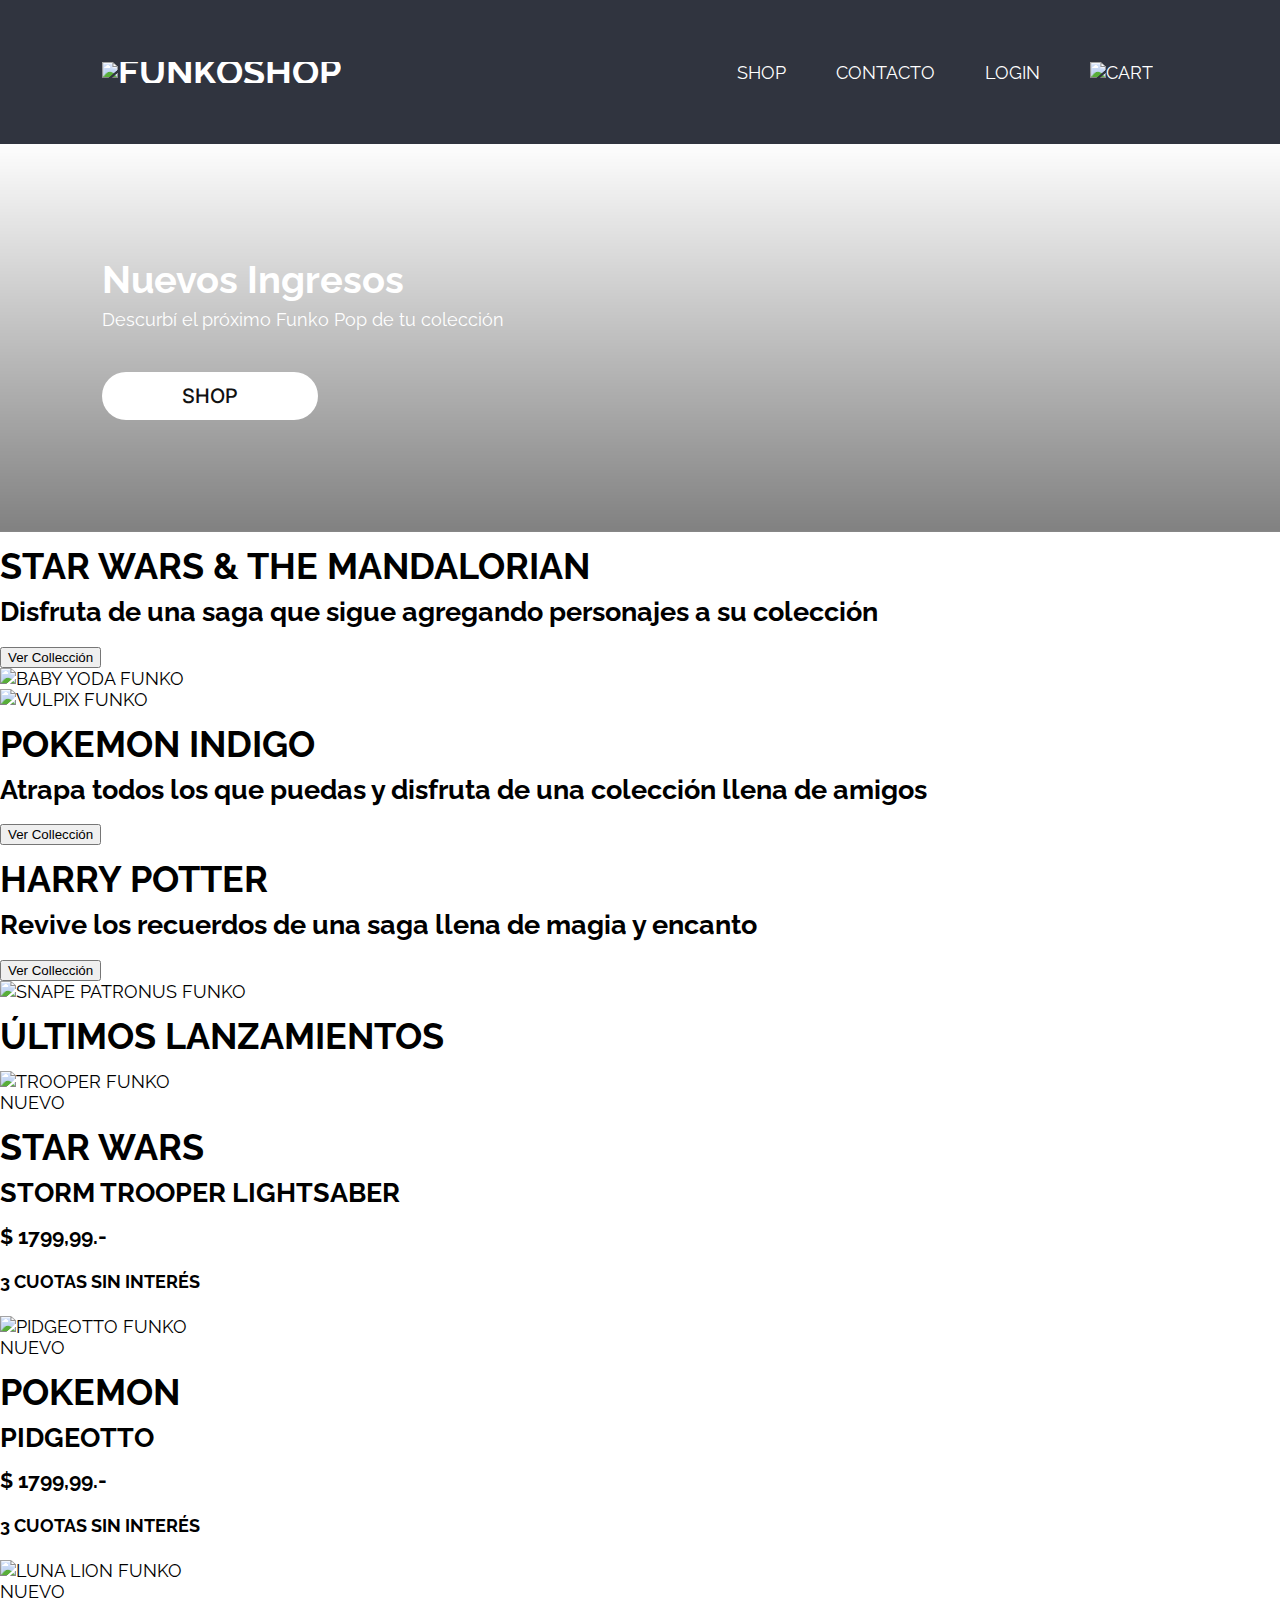
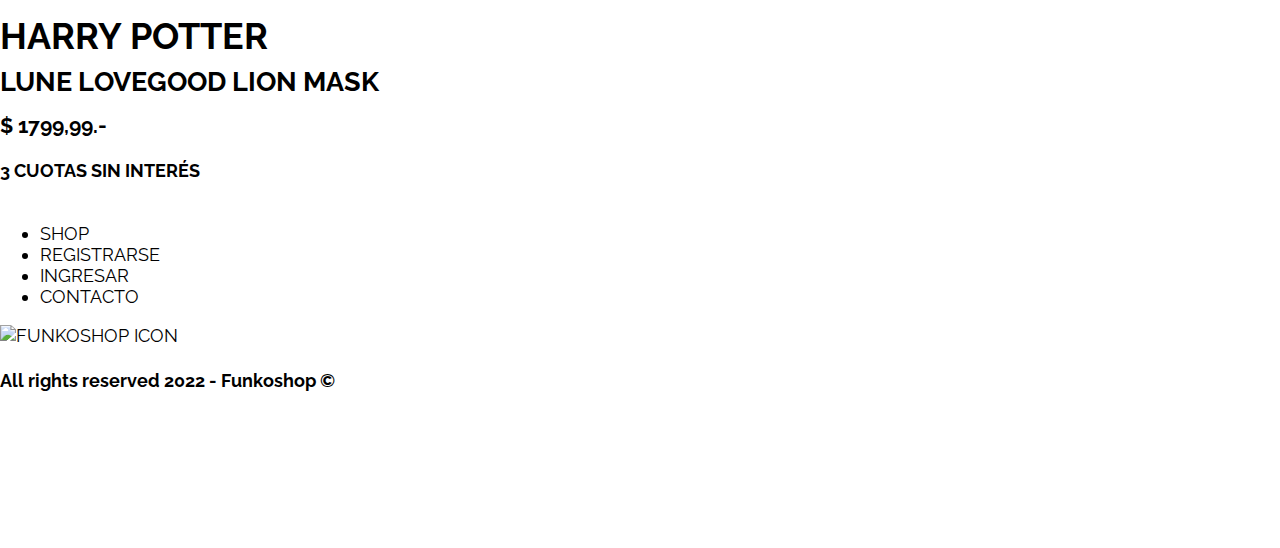
==== index.html @ a39920f5 "banner done" ====
<!DOCTYPE html>
<html lang="en">
<head>
    <meta charset="UTF-8">
    <meta http-equiv="X-UA-Compatible" content="IE=edge">
    <meta name="viewport" content="width=device-width, initial-scale=1.0">
    <!-- <link rel="stylesheet" href="css/home/index2.css"> -->
    <link rel="stylesheet" href="css/body.css">
    <link rel="stylesheet" href="css/header.css">
    <link rel="stylesheet" href="css/home/banner.css">
    <link rel="stylesheet" href="css/home/main.css">
    <link rel="stylesheet" href="css/home/aside.css">
    <link rel="stylesheet" href="css/footer.css">
    <title>Document</title>
</head>
<body>
    <header>
        <h1>
            <a href="index.html">
                <img src="img/branding/logo_light_horizontal.svg" alt="FUNKOSHOP">
            </a>
        </h1>
        <nav>
            <ul>
                <li><a href="shop.html">SHOP</a></li>
                <li><a href="">CONTACTO</a></li>
                <li><a href="login.html">LOGIN</a></li>
                <li><a href=""><img src="img/icons/cart-icon.svg" alt="CART"></a></li>
            </ul>
        </nav>
    </header>

    <div class="banner">
        <div class="bg">
            <!-- <img src="img/funkos-banner.webp" alt=""> -->
        </div>
        <section>
            <article>
                <div class="news">
                    <h1>Nuevos Ingresos</h1>
                    <h2>Descurbí el próximo Funko Pop de tu colección</h2>
                </div>                
                <a href="shop.html">SHOP</a>
            </article>            
        </section>
        
    </div>

    <main>
        <article>
            <section>
                <h1>STAR WARS & THE MANDALORIAN</h1>
                <h2>Disfruta de una saga que sigue agregando personajes a su colección</h2>
                <div class="line"></div>
                <button>Ver Collección</button>
            </section>
            <img src="img/star-wars/baby-yoda-1.webp" alt="BABY YODA FUNKO">
        </article>
        <article>
            <img src="img/pokemon/vulpix-1.webp" alt="VULPIX FUNKO">
            <section>
                <h1>POKEMON INDIGO</h1>
                <h2>Atrapa todos los que puedas y disfruta de una colección  llena de amigos</h2>
                <div class="line"></div>
                <button>Ver Collección</button>
            </section>
        </article>
        <article>
            <section>
                <h1>HARRY POTTER</h1>
                <h2>Revive los recuerdos de una saga llena de magia y encanto</h2>
                <div class="line"></div>
                <button>Ver Collección</button>
            </section>
            <img src="img/harry-potter/snape-patronus-1.webp" alt="SNAPE PATRONUS FUNKO">
        </article>
    </main>

    <aside>
        <h1>ÚLTIMOS LANZAMIENTOS</h1>
        <article>
            <section>
                <img src="img/star-wars/trooper-1.webp" alt="TROOPER FUNKO">
                <div class="nuevo">NUEVO</div>
                <h1>STAR WARS</h1>
                <h2>STORM TROOPER LIGHTSABER</h2>
                <h3>$ 1799,99.-</h3>
                <h4>3 CUOTAS SIN INTERÉS</h4>
            </section>
            <section>
                <img src="img/pokemon/pidgeotto-1.webp" alt="PIDGEOTTO FUNKO">
                <div class="nuevo">NUEVO</div>
                <h1>POKEMON</h1>
                <h2>PIDGEOTTO</h2>
                <h3>$ 1799,99.-</h3>
                <h4>3 CUOTAS SIN INTERÉS</h4>
            </section>
            <section>
                <img src="img/harry-potter/luna-1.webp" alt="LUNA LION FUNKO">
                <div class="nuevo">NUEVO</div>
                <h1>HARRY POTTER</h1>
                <h2>LUNE LOVEGOOD LION MASK</h2>
                <h3>$ 1799,99.-</h3>
                <h4>3 CUOTAS SIN INTERÉS</h4>
            </section>
        </article>
    </aside>

    <footer>
        <section>
            <ul>
                <li>SHOP</li>
                <li>REGISTRARSE</li>
                <li>INGRESAR</li>
                <li>CONTACTO</li>
            </ul>
            <img src="img/branding/isotype.svg" alt="FUNKOSHOP ICON">
            <h4>All rights reserved 2022 - Funkoshop &copy;</h4>
        </section>
    </footer>
    <script src="js/index.js"></script>
</body>
</html>
---- css/home/index2.css ----
*{
    border: 0;
}

body>{
    font-family: 'Raleway', serif;
    font-size: 22px;
    font-weight: 400;
    font-size: 18px;
    line-height: 21px;
    display: grid;
    margin: 0;
    min-height: 100vh;
    grid-template-columns: 1fr;
    grid-template-rows: 144px max-content 1fr max-content 343px;
}

header{
    background-color: #30343F;
    display: flex;
}
header h1{
    display: flex;
    align-items: center;
    margin-left: 8%;
}
header nav{
    display: inline-block;
    margin-left: auto;
    margin-right: 8%;
    align-self: center;
}
header ul{
    list-style-type: none;
    display: flex;
    align-items: center;
    justify-content: flex-end;
}
header li{
    margin: 25px;
}
header a{
    color: white;
    text-decoration: none;
}

.banner{
    overflow: hidden;
}
.banner section{
    width: 100%;
    height: 388px;
    background-image: url("../img/funkos-banner.webp");
    background-position: bottom;
    background-repeat: no-repeat;
    background-size: cover;
    color: white;
    display: flex;
    flex-flow: column;
    align-items: flex-start;
    justify-content: center;
    padding-left: 8%;
}


main{
    background-color: white;
}
main section{
    display: inline-block;
}
main article{
    display: flex;
    align-items: center;
    margin: auto;
    width: max-content;
}
main .line{
    background-color: red;
    height: 2px;
    width: 100%;
}

aside{
    margin: auto;
}
aside section{
    display: inline-block;
}

footer{
    background-color: #30343F;
}
---- css/body.css ----
@import url('https://fonts.googleapis.com/css2?family=Inter:wght@100;300;400;500;600;700;900&family=Raleway:wght@100;300;400;500;600;700;900&display=swap');

body{
    border: 0;
    font-family: 'Raleway', serif;
    font-size: 22px;
    font-weight: 400;
    font-size: 18px;
    line-height: 21px;
    display: grid;
    margin: 0;
    min-height: 100vh;
    grid-template-columns: 1fr;
    grid-template-rows: 144px max-content 1fr max-content 343px;

    max-width: 1920px;
    margin: auto auto;
    
}
---- css/header.css ----
header{
    background-color: #30343F;
    display: flex;
}
header h1{
    display: flex;
    align-items: center;
    margin-left: 8%;
}
header nav{
    display: inline-block;
    margin-left: auto;
    margin-right: 8%;
    align-self: center;
}
header ul{
    list-style-type: none;
    display: flex;
    align-items: center;
    justify-content: flex-end;
}
header li{
    margin: 25px;
}
header a{
    color: white;
    text-decoration: none;
}
---- css/home/banner.css ----
.banner{
    position: relative;
    box-sizing: content-box;
    overflow: hidden;
    height: 388px;
    
}
.banner .bg{
    position: absolute;
    height: max-content;
    width: 1440px;
    height: 100%;
    background-image: linear-gradient(rgba(0,0,0,0), rgba(0,0,0,0.5)), 
                      url(../../img/funkos-banner.webp);
    background-position: 0% 75%;
    background-repeat: no-repeat;
    background-size: cover;
    z-index: -1;
    filter: blur(3px);
    transform: scale(1.025);
}
.banner section{
    display: flex;
    flex-flow: column;
    justify-content: center;
    height: 100%;
    margin-left: 8%;
    font-family: 'Raleway' ;
    color: white;
}
.banner article{
    margin-top: auto;
    margin-bottom: auto
}
.banner h1{    
    font-weight: 700;
    font-size: 38px;
    margin-top: 0;
    margin-bottom: 0.5em;
}
.banner h2{
    font-weight: 400;
    font-size: 18px;
    margin: 0;
    margin-bottom: 3em;
}
.banner a{    
    font-family: 'Inter';
    font-style: normal;
    font-weight: 500;
    font-size: 20px;
    line-height: 24px;
    padding: 0.6em 4em;
    box-sizing: content-box;
    color: #111111;
    height: 50px;
    width: 200px;
    background-color: white;
    text-decoration: none;
    text-transform: uppercase;
    border-radius: 50px;
}
/* .banner section{
    width: 100%;
    height: 388px;
    background-image: url("../img/funkos-banner.webp");
    background-position: bottom;
    background-repeat: no-repeat;
    background-size: cover;
    color: white;
    display: flex;
    flex-flow: column;
    align-items: flex-start;
    justify-content: center;
    padding-left: 8%;
} */
---- css/footer.css ----

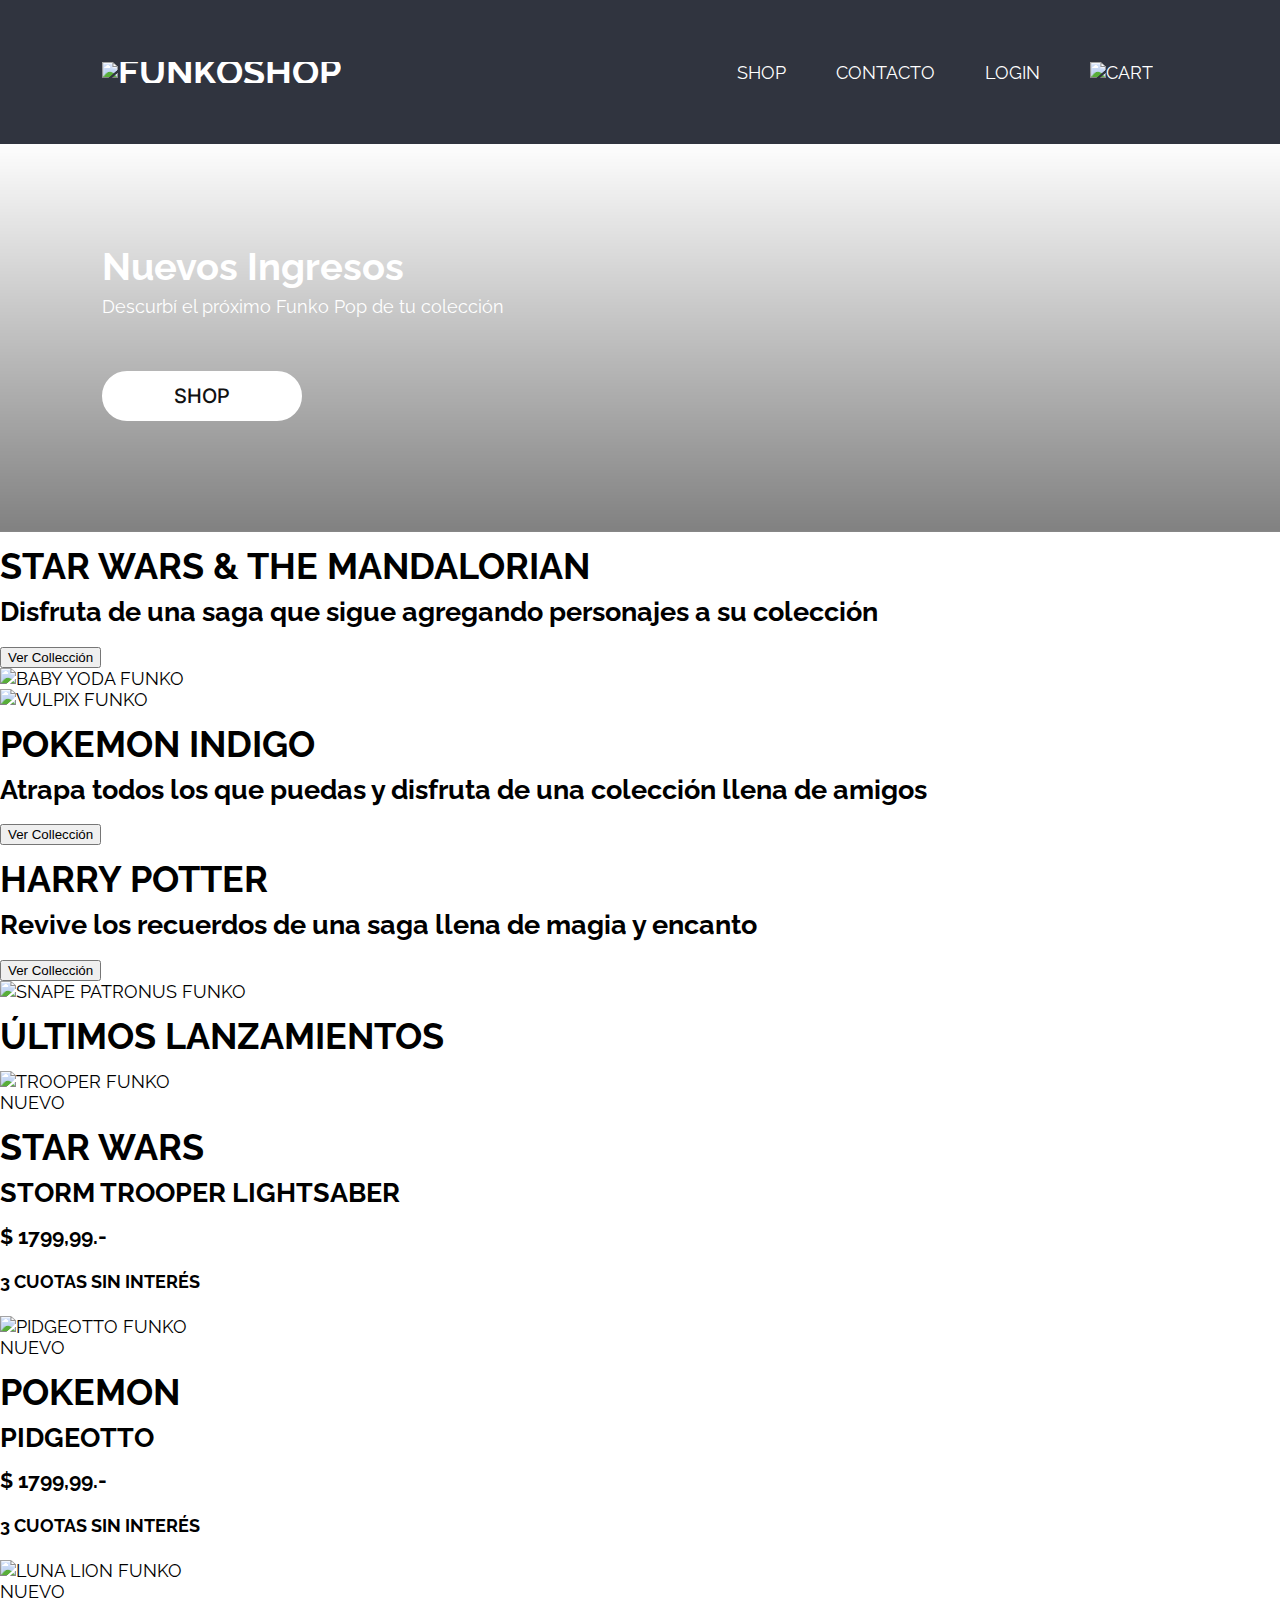
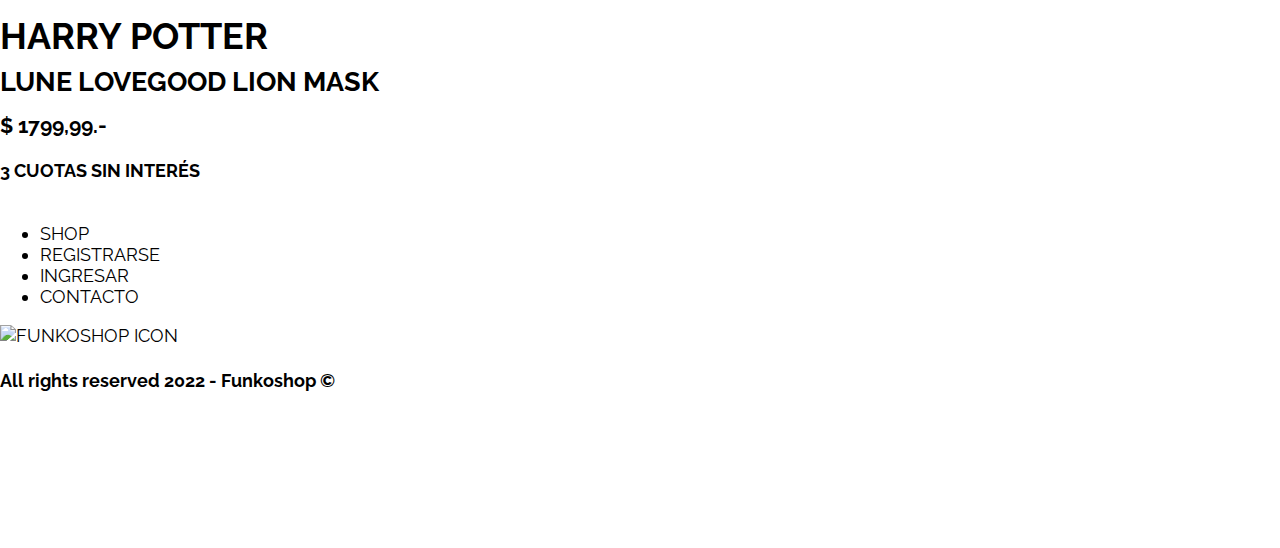
==== commit fb895f07: "bannnnnnner" ====
--- a/index.html
+++ b/index.html
@@ -39,8 +39,10 @@
                 <div class="news">
                     <h1>Nuevos Ingresos</h1>
                     <h2>Descurbí el próximo Funko Pop de tu colección</h2>
-                </div>                
-                <a href="shop.html">SHOP</a>
+                </div>  
+                <a class="button" href="shop.html">
+                    <span>SHOP</span>
+                </a>
             </article>            
         </section>
         
--- a/css/home/banner.css
+++ b/css/home/banner.css
@@ -8,11 +8,11 @@
 .banner .bg{
     position: absolute;
     height: max-content;
-    width: 1440px;
+    width: 100%;
     height: 100%;
     background-image: linear-gradient(rgba(0,0,0,0), rgba(0,0,0,0.5)), 
                       url(../../img/funkos-banner.webp);
-    background-position: 0% 75%;
+    background-position: 0% 68%;
     background-repeat: no-repeat;
     background-size: cover;
     z-index: -1;
@@ -44,21 +44,44 @@
     margin: 0;
     margin-bottom: 3em;
 }
-.banner a{    
+.banner .button{
+    display: flex;
+    justify-content: center;   
+    align-items: center;
+    box-sizing: border-box;
+    
+    background-color: white;
+    border: 25.2px solid white;
+    height: 50px;
+    width: 200px;    
+    border-radius: 50px;
+    transition: 0.15s;
+    transition-timing-function: ease-out;
+}
+.banner .button:hover{
+    text-align: center;
+    background-image: linear-gradient(to top right,rgb(44, 48, 54), rgb(68, 76, 88));
+    
+    border: 4px solid white;
+    
+    letter-spacing: 10px;
+    
+}
+.banner a{
+    display: flex;
+    justify-content: center;
     font-family: 'Inter';
     font-style: normal;
     font-weight: 500;
     font-size: 20px;
     line-height: 24px;
-    padding: 0.6em 4em;
-    box-sizing: content-box;
+    text-align: center;
     color: #111111;
-    height: 50px;
-    width: 200px;
-    background-color: white;
     text-decoration: none;
     text-transform: uppercase;
-    border-radius: 50px;
+}
+.banner .button:hover span{
+    color: rgb(255, 255, 255);
 }
 /* .banner section{
     width: 100%;
